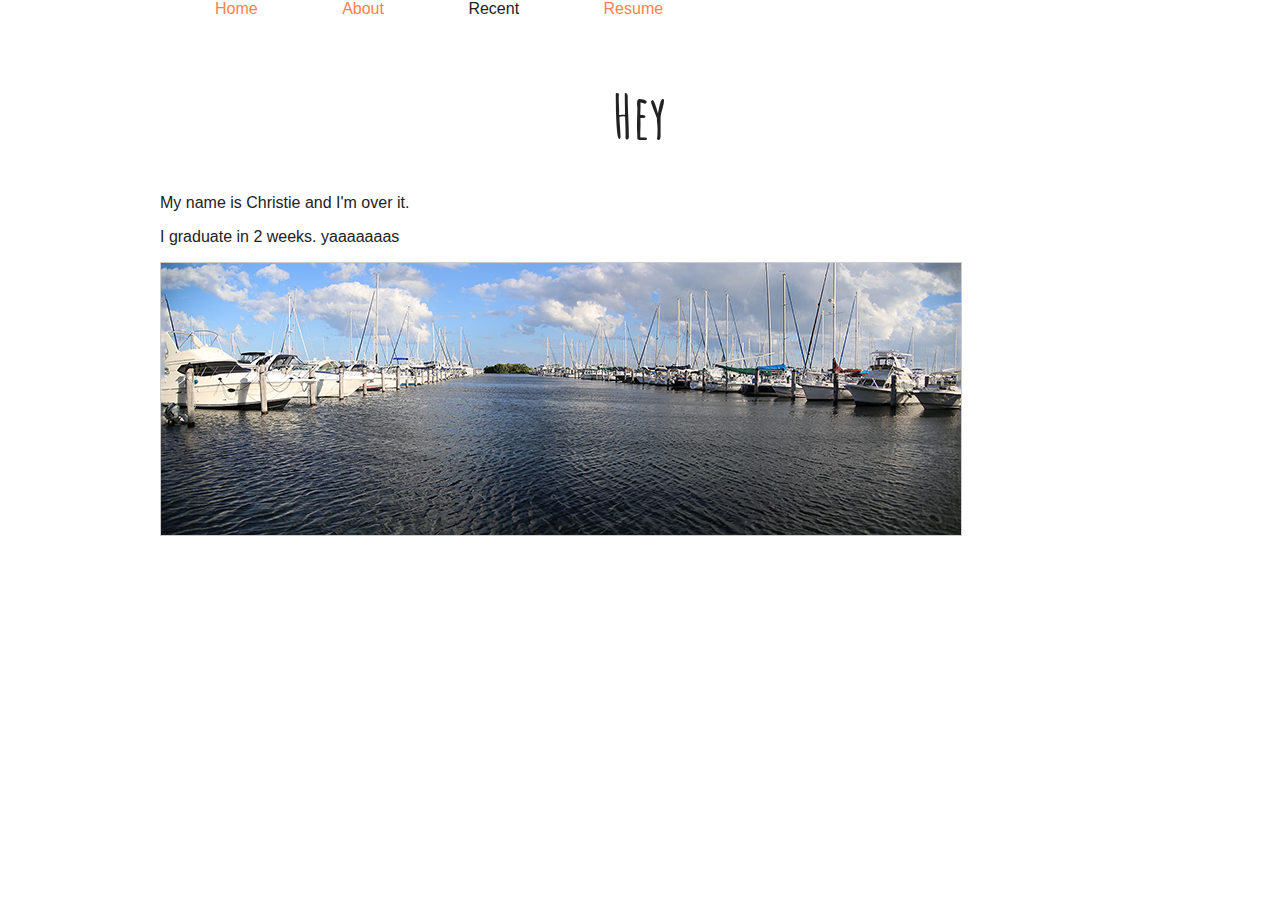
==== about.html @ 62fa06f1 "about, home and res done" ====
<!DOCTYPE html> 
<html>
<head>
    <meta charset="utf-8"  /> 
    <title>About</title> 
    <link href="css/stylesheet2.css" rel="stylesheet"  /> 
</head>
    
<body>
  <div id="container">
    <header>
      <nav>
        <ul>
          <li><a href="http://christiemervolion.github.io/index.html">Home</a></li>
          <li><a href="http://christiemervolion.github.io/about.html">About</a></li>
          <li>Recent</li>
          <li><a href="http://christiemervolion.me/resume.html">Resume</a></li>
        </ul>
      </nav>
  </header>
      
  <main>
      <h1>Hey</h1>
      <p>My name is Christie and I'm over it.</p>
    
    <p>I graduate in 2 weeks. yaaaaaaas</p>
    <img src="images/pano.jpg"alt="marina">
      
  </main>
    
    
</div>
</body>
</html>
---- css/stylesheet2.css ----
@import url('https://fonts.googleapis.com/css?family=Amatic+SC:700');



body {
  font-family: 'Cabin', sans-serif;
  color: #222;
  width: 960px;
  margin: 0 auto;
      
}

h1, h2  {
  font-family: 'Amatic SC', sans-serif;
}

h1 {
  text-align: center;
  font-size: 60px;
}

#container {
  width: 960px;
  margin: 0 auto;
  }

nav ul {
  margin: 0 auto;
  width: 850px;
  list-style-type: none;
  padding-left: 0;
}

nav li {
  display: inline-block;
  margin-right: 80px;
}

nav li:last-child {
    margin: 0;
    padding-bottom: 20px;
}

nav a {
  text-decoration: none;
}

a:link {
  color:coral;
      
}

a:visited {
  color:turquoise;
}

a:active {
  color:hotpink;
}

a:hover {
  color:orange;
}

    

img {
  border: 1px solid #ccc;
  margin-right: 24px;
  margin-bottom: 24px;
  float: left;
}

img:nth-child(3n+3){
  margin-right: 0;
}
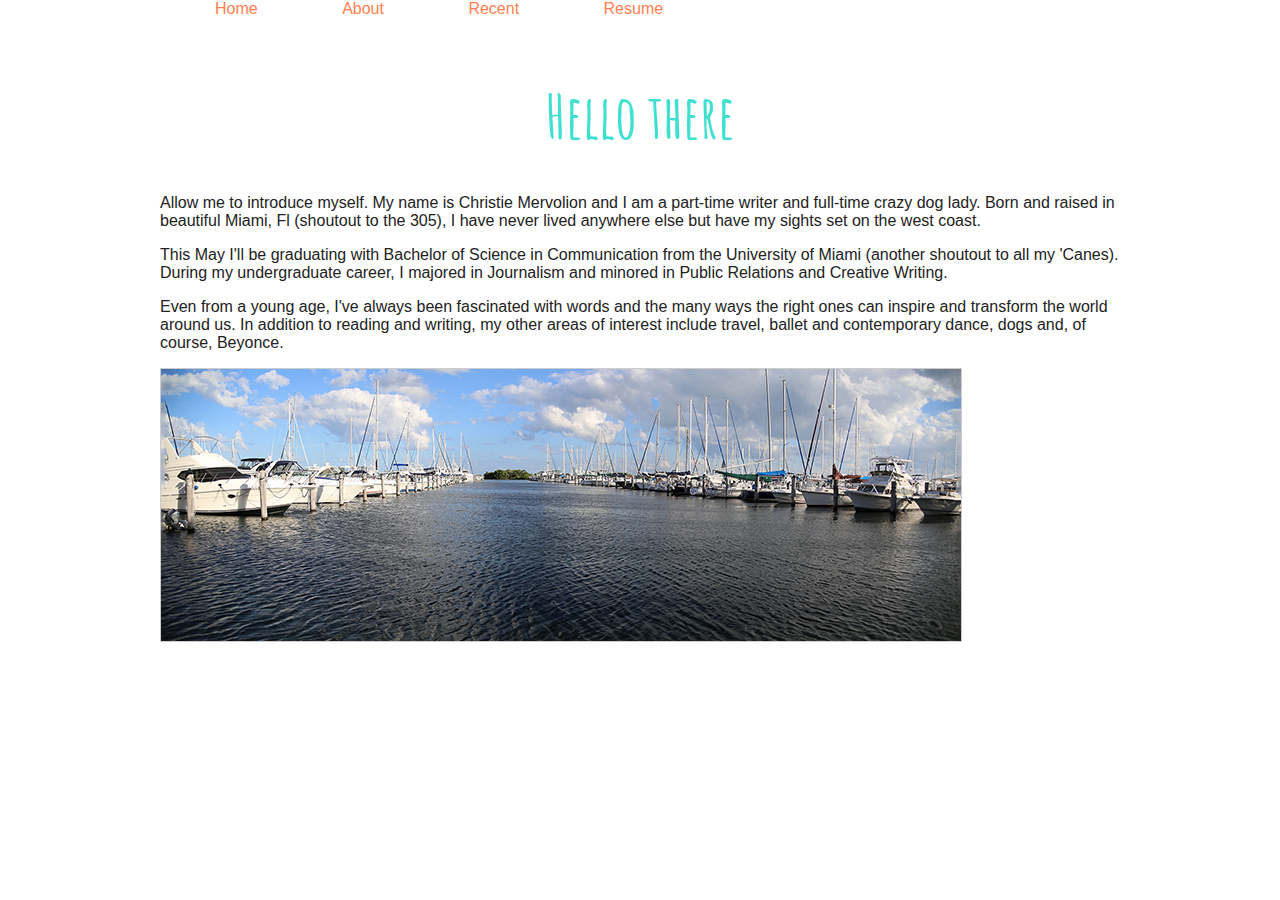
==== commit e8caed3e: "about section" ====
--- a/about.html
+++ b/about.html
@@ -13,17 +13,21 @@
         <ul>
           <li><a href="http://christiemervolion.github.io/index.html">Home</a></li>
           <li><a href="http://christiemervolion.github.io/about.html">About</a></li>
-          <li>Recent</li>
+          <li><a href="http://christiemervolion.github.io/Recent.html">Recent</a></li>
           <li><a href="http://christiemervolion.me/resume.html">Resume</a></li>
         </ul>
       </nav>
   </header>
       
   <main>
-      <h1>Hey</h1>
-      <p>My name is Christie and I'm over it.</p>
+      <h1>Hello there</h1>
+      
+      <p>Allow me to introduce myself. My name is Christie Mervolion and I am a part-time writer and full-time crazy dog lady. Born and raised in beautiful Miami, Fl (shoutout to the 305), I have never lived anywhere else but have my sights set on the west coast.</p>
+      
+      <p>This May I'll be graduating with Bachelor of Science in Communication from the University of Miami (another shoutout to all my 'Canes). During my undergraduate career, I majored in Journalism and minored in Public Relations and Creative Writing.</p>
+      
+      <p>Even from a young age, I've always been fascinated with words and the many ways the right ones can inspire and transform the world around us. In addition to reading and writing, my other areas of interest include travel, ballet and contemporary dance, dogs and, of course, Beyonce.</p>
     
-    <p>I graduate in 2 weeks. yaaaaaaas</p>
     <img src="images/pano.jpg"alt="marina">
       
   </main>
--- a/css/stylesheet2.css
+++ b/css/stylesheet2.css
@@ -17,6 +17,7 @@
 h1 {
   text-align: center;
   font-size: 60px;
+  color:turquoise;
 }
 
 #container {
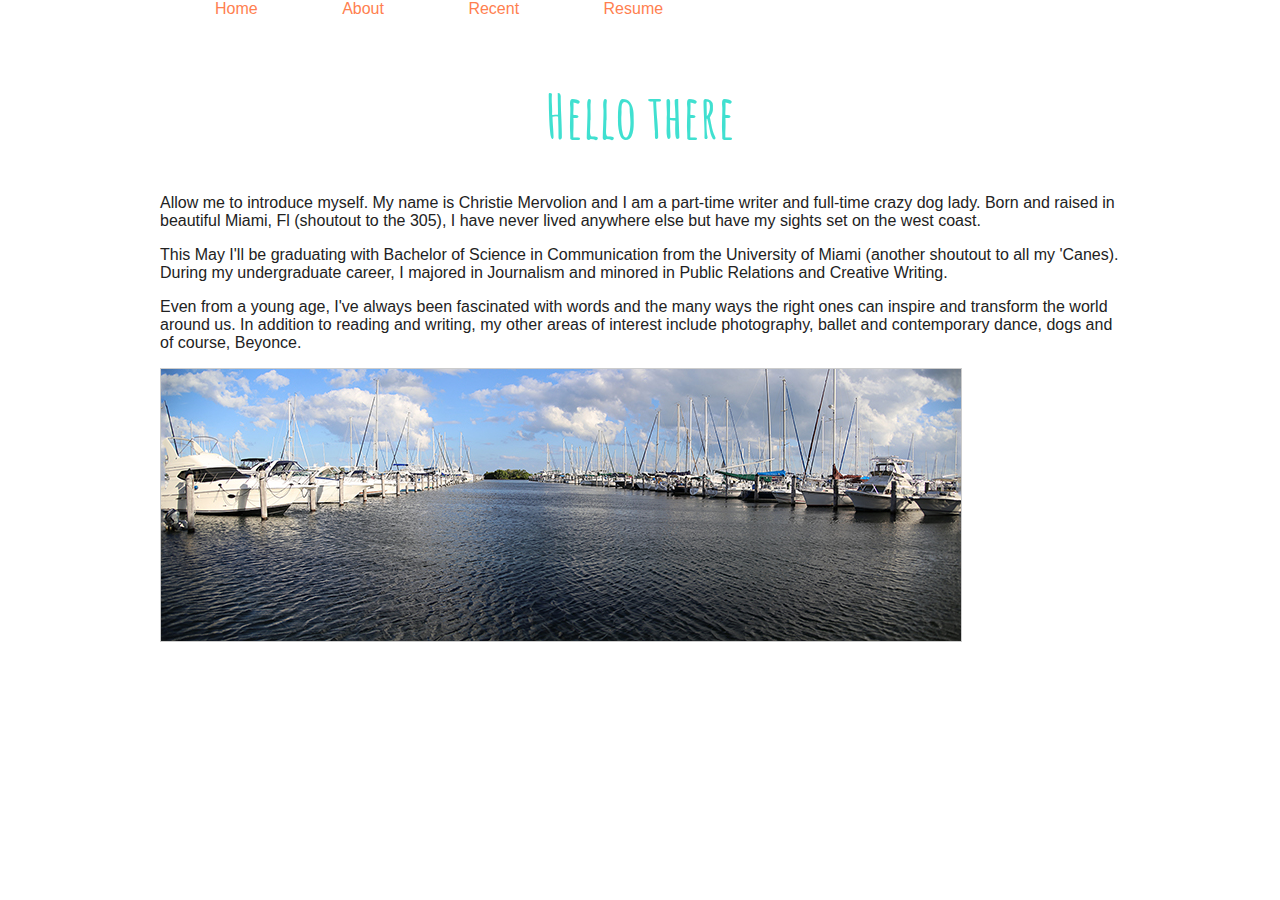
==== commit ba190adf: "fixed pics and links" ====
--- a/about.html
+++ b/about.html
@@ -13,20 +13,20 @@
         <ul>
           <li><a href="http://christiemervolion.github.io/index.html">Home</a></li>
           <li><a href="http://christiemervolion.github.io/about.html">About</a></li>
-          <li><a href="http://christiemervolion.github.io/Recent.html">Recent</a></li>
+          <li><a href="http://christiemervolion.github.io/recent.html">Recent</a></li>
           <li><a href="http://christiemervolion.me/resume.html">Resume</a></li>
         </ul>
       </nav>
   </header>
       
   <main>
-      <h1>Hello there</h1>
+      <h1><strong>Hello there</strong></h1>
       
       <p>Allow me to introduce myself. My name is Christie Mervolion and I am a part-time writer and full-time crazy dog lady. Born and raised in beautiful Miami, Fl (shoutout to the 305), I have never lived anywhere else but have my sights set on the west coast.</p>
       
       <p>This May I'll be graduating with Bachelor of Science in Communication from the University of Miami (another shoutout to all my 'Canes). During my undergraduate career, I majored in Journalism and minored in Public Relations and Creative Writing.</p>
       
-      <p>Even from a young age, I've always been fascinated with words and the many ways the right ones can inspire and transform the world around us. In addition to reading and writing, my other areas of interest include travel, ballet and contemporary dance, dogs and, of course, Beyonce.</p>
+      <p>Even from a young age, I've always been fascinated with words and the many ways the right ones can inspire and transform the world around us. In addition to reading and writing, my other areas of interest include photography, ballet and contemporary dance, dogs and of course, Beyonce.</p>
     
     <img src="images/pano.jpg"alt="marina">
       
--- a/css/stylesheet2.css
+++ b/css/stylesheet2.css
@@ -67,8 +67,8 @@
 
 img {
   border: 1px solid #ccc;
-  margin-right: 24px;
-  margin-bottom: 24px;
+  margin-right: 15px;
+  margin-bottom: 15px;
   float: left;
 }
 
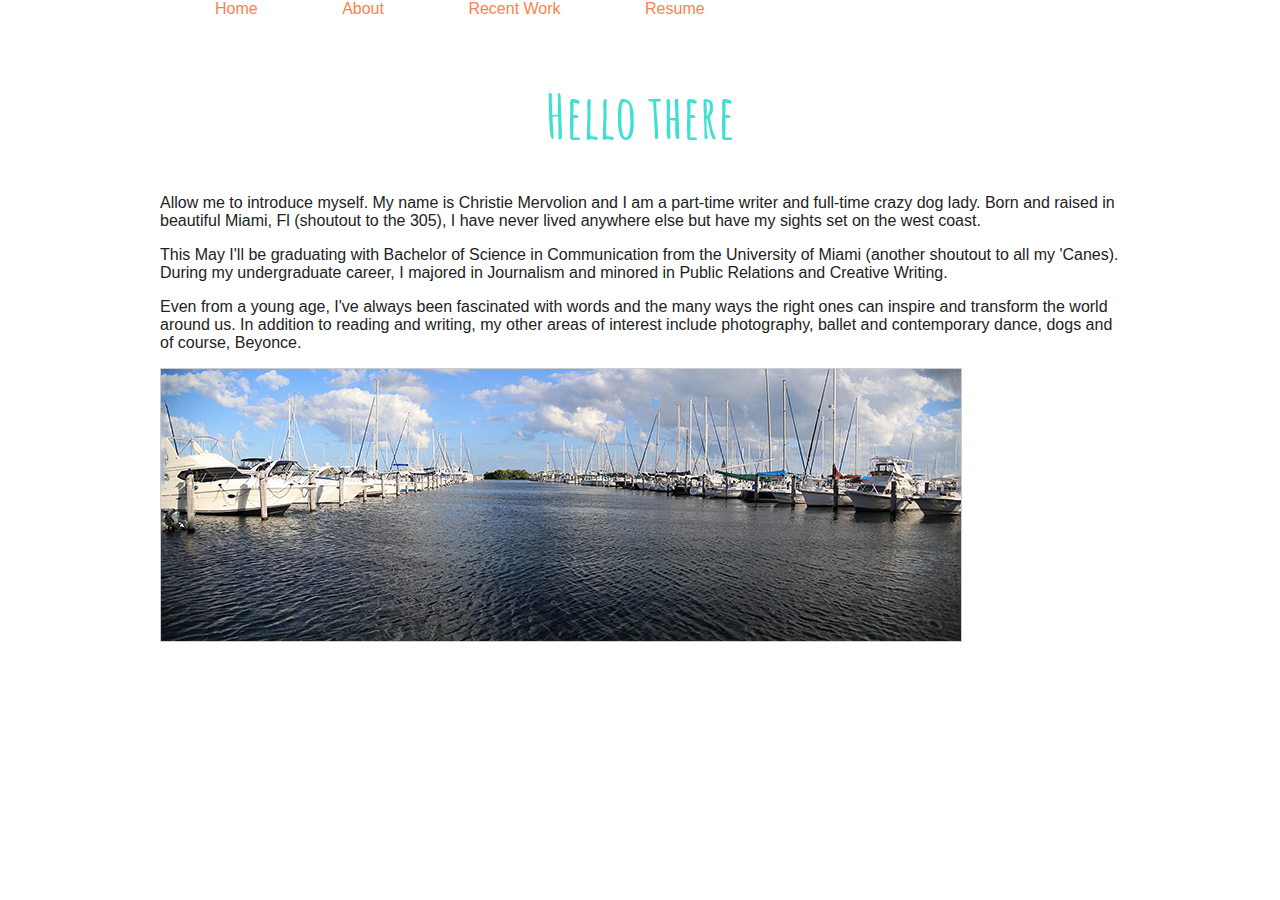
==== commit 58a77b4b: "fixed cap error" ====
--- a/about.html
+++ b/about.html
@@ -13,7 +13,7 @@
         <ul>
           <li><a href="http://christiemervolion.github.io/index.html">Home</a></li>
           <li><a href="http://christiemervolion.github.io/about.html">About</a></li>
-          <li><a href="http://christiemervolion.github.io/recent.html">Recent</a></li>
+          <li><a href="http://christiemervolion.github.io/recent.html">Recent Work</a></li>
           <li><a href="http://christiemervolion.me/resume.html">Resume</a></li>
         </ul>
       </nav>
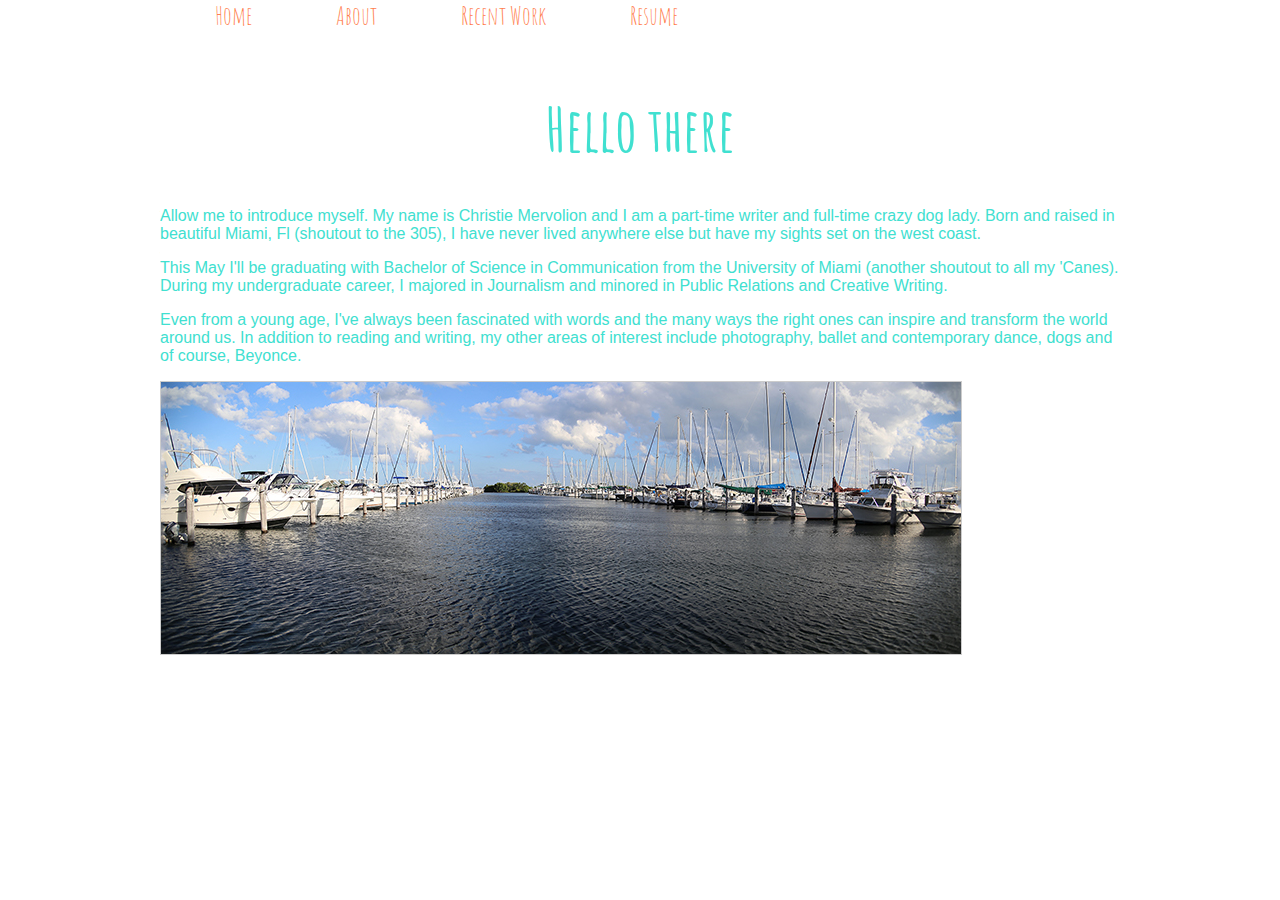
==== commit 0b7861ba: "fixed autoplay. again." ====
--- a/about.html
+++ b/about.html
@@ -29,7 +29,6 @@
       <p>Even from a young age, I've always been fascinated with words and the many ways the right ones can inspire and transform the world around us. In addition to reading and writing, my other areas of interest include photography, ballet and contemporary dance, dogs and of course, Beyonce.</p>
     
     <img src="images/pano.jpg"alt="marina">
-      
   </main>
     
     
--- a/css/stylesheet2.css
+++ b/css/stylesheet2.css
@@ -25,11 +25,17 @@
   margin: 0 auto;
   }
 
+p {
+  color:turquoise;
+}
+
 nav ul {
   margin: 0 auto;
   width: 850px;
   list-style-type: none;
   padding-left: 0;
+  font-family: 'Amatic SC', sans-serif;
+  font-size: 25px;
 }
 
 nav li {
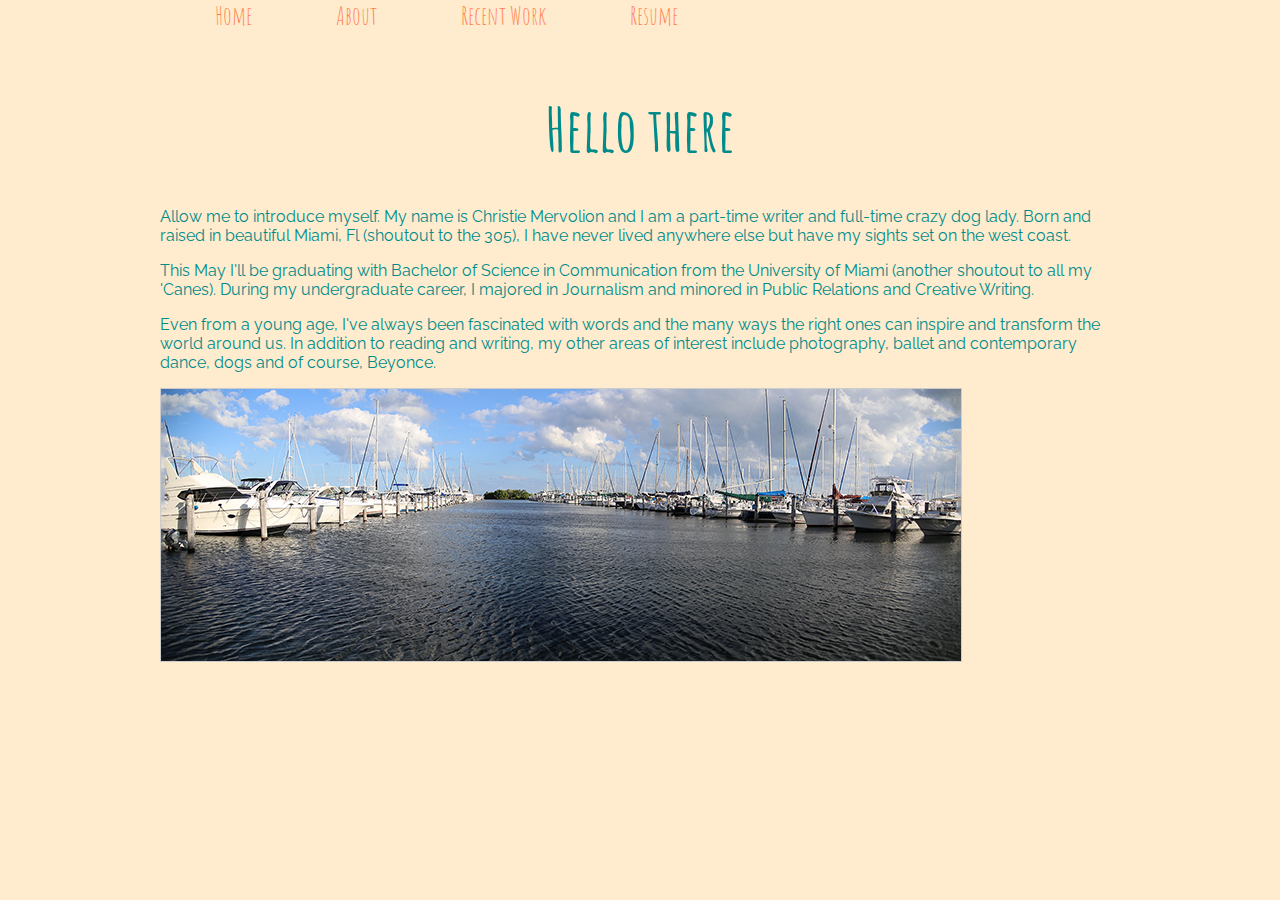
==== commit 14c5c876: "changed h1" ====
--- a/about.html
+++ b/about.html
@@ -20,7 +20,7 @@
   </header>
       
   <main>
-      <h1><strong>Hello there</strong></h1>
+      <h1>Hello there</h1>
       
       <p>Allow me to introduce myself. My name is Christie Mervolion and I am a part-time writer and full-time crazy dog lady. Born and raised in beautiful Miami, Fl (shoutout to the 305), I have never lived anywhere else but have my sights set on the west coast.</p>
       
--- a/css/stylesheet2.css
+++ b/css/stylesheet2.css
@@ -1,24 +1,29 @@
 @import url('https://fonts.googleapis.com/css?family=Amatic+SC:700');
+
+@import url('https://fonts.googleapis.com/css?family=Raleway');
 
 
 
 body {
   font-family: 'Cabin', sans-serif;
-  color: #222;
+  color:darkcyan;
   width: 960px;
   margin: 0 auto;
+  background-color: rgb(255,235,205);
       
 }
 
 h1, h2  {
   font-family: 'Amatic SC', sans-serif;
+  font-size: 40px;
 }
 
 h1 {
   text-align: center;
   font-size: 60px;
-  color:turquoise;
+  color:rgb(0,139,139);
 }
+
 
 #container {
   width: 960px;
@@ -26,7 +31,8 @@
   }
 
 p {
-  color:turquoise;
+  color:darkcyan;
+  font-family: 'Raleway', sans-serif;
 }
 
 nav ul {
@@ -36,11 +42,13 @@
   padding-left: 0;
   font-family: 'Amatic SC', sans-serif;
   font-size: 25px;
+  color:rgb(0,139,139);
 }
 
 nav li {
   display: inline-block;
   margin-right: 80px;
+  
 }
 
 nav li:last-child {
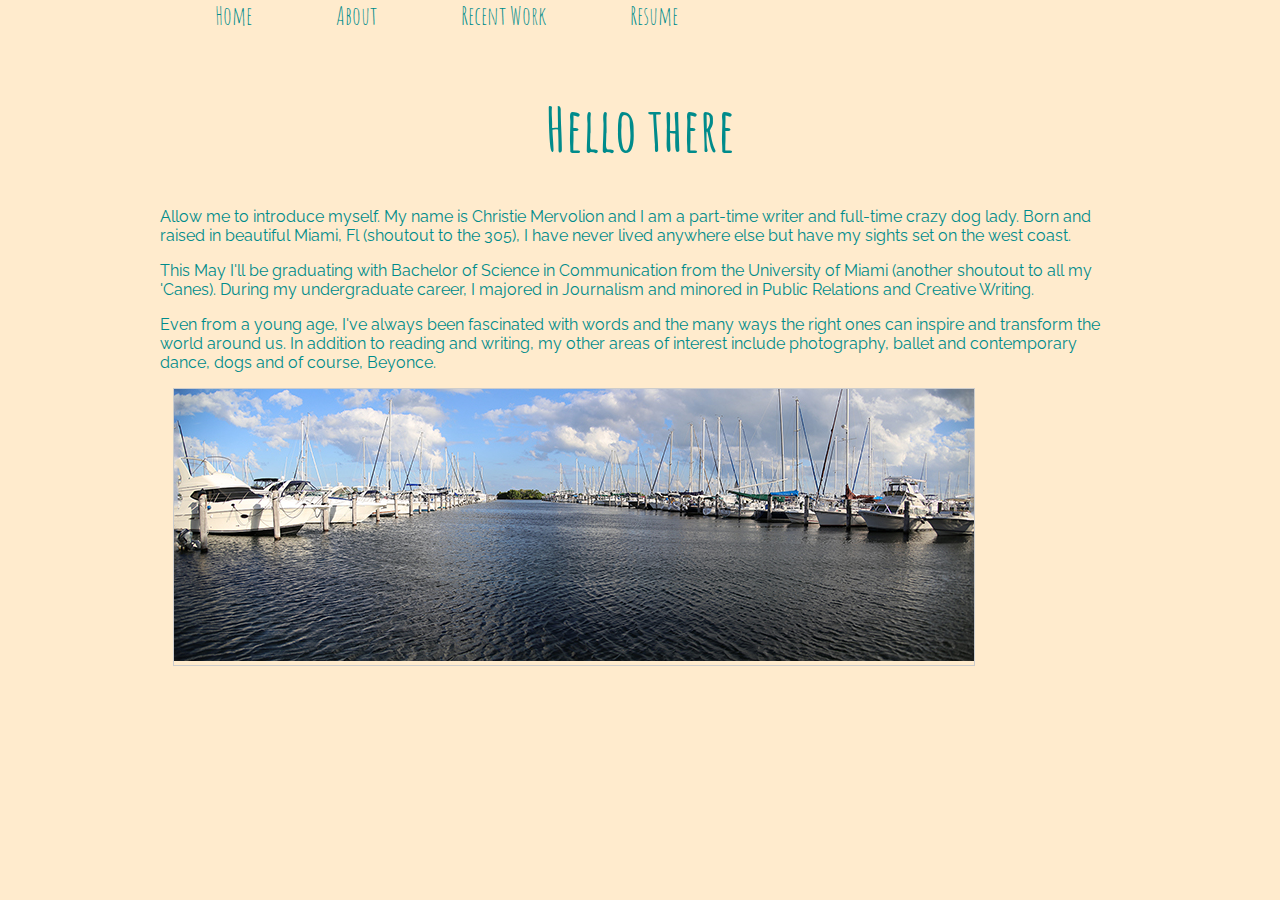
==== commit 05d08960: "moved to boat to middle" ====
--- a/about.html
+++ b/about.html
@@ -28,7 +28,9 @@
       
       <p>Even from a young age, I've always been fascinated with words and the many ways the right ones can inspire and transform the world around us. In addition to reading and writing, my other areas of interest include photography, ballet and contemporary dance, dogs and of course, Beyonce.</p>
     
-    <img src="images/pano.jpg"alt="marina">
+    <div id="panorama">
+        <img src="images/pano.jpg"alt="marina">
+      </div>
   </main>
     
     
--- a/css/stylesheet2.css
+++ b/css/stylesheet2.css
@@ -6,7 +6,7 @@
 
 body {
   font-family: 'Cabin', sans-serif;
-  color:darkcyan;
+/*  color:darkcyan;*/
   width: 960px;
   margin: 0 auto;
   background-color: rgb(255,235,205);
@@ -42,13 +42,12 @@
   padding-left: 0;
   font-family: 'Amatic SC', sans-serif;
   font-size: 25px;
-  color:rgb(0,139,139);
+  
 }
 
 nav li {
   display: inline-block;
   margin-right: 80px;
-  
 }
 
 nav li:last-child {
@@ -56,17 +55,14 @@
     padding-bottom: 20px;
 }
 
-nav a {
-  text-decoration: none;
+a {
+text-decoration: none;
+color:rgb(0,139,139);
 }
 
 a:link {
-  color:coral;
+  color:rgb(0,139,139);
       
-}
-
-a:visited {
-  color:turquoise;
 }
 
 a:active {
@@ -78,12 +74,13 @@
 }
 
     
-
-img {
+#panorama {
   border: 1px solid #ccc;
   margin-right: 15px;
   margin-bottom: 15px;
-  float: left;
+/*  float: left;*/
+  right: 290px;
+    position: absolute;
 }
 
 img:nth-child(3n+3){
